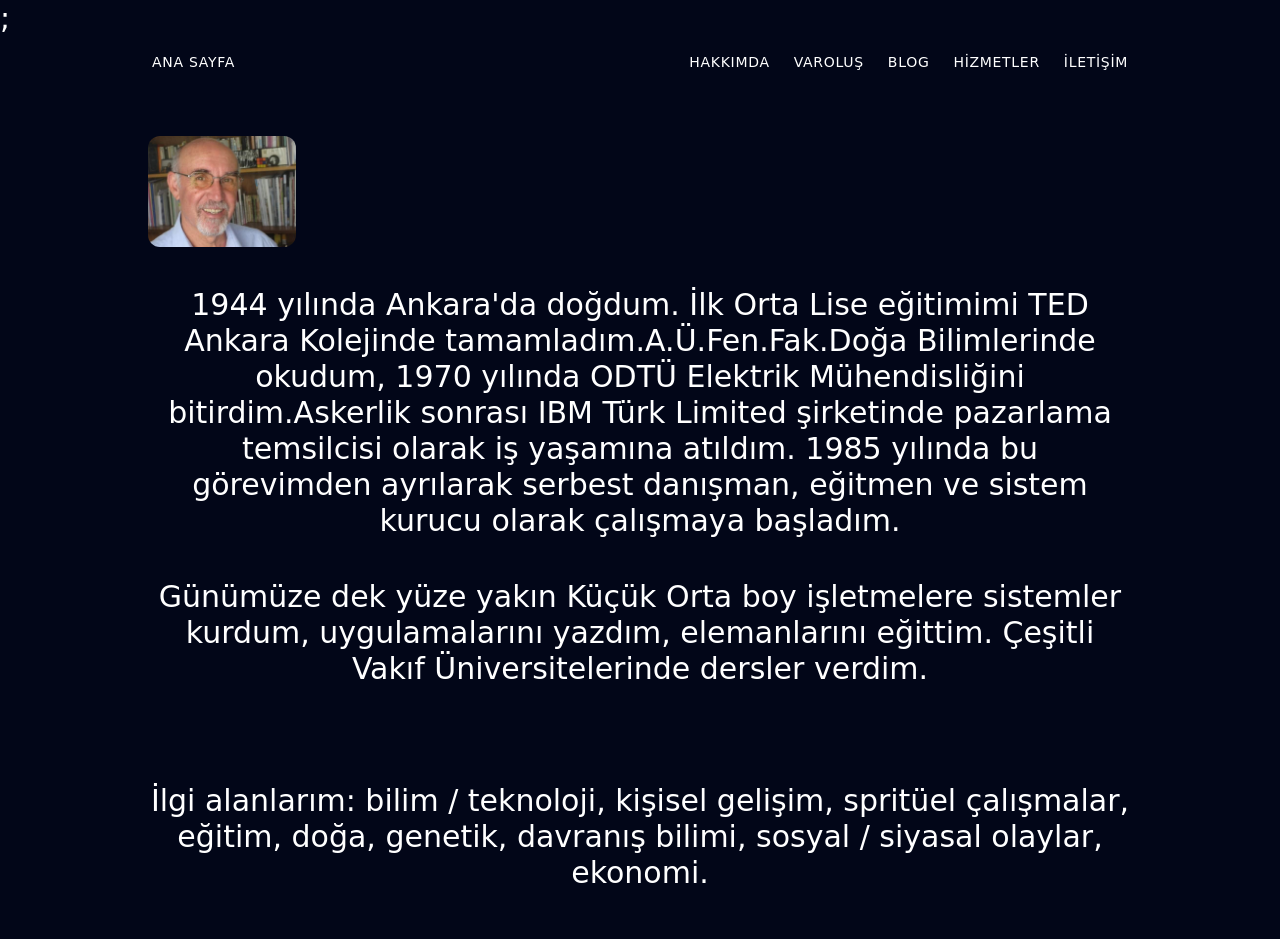
==== hakkimda.html @ 96f3f8d5 "ilaveler2 Co-authored-by: Copilot <copilot@github.com>" ====
<!DOCTYPE html>;
<html lang="tr">
  <head>
    <meta charset="UTF-8" />
    <meta name="viewport" content="width=device-width, initial-scale=1.0" />
      <link href="/src/output.css" rel="stylesheet" />
    <title>Kemal'in sitesi</title>
  </head>
  <body class="bg-slate-950 text-3xl text-white ">
    <header class="max-w-5xl mx-auto px-5 py-3">
      <nav>
        <ul class="tracking-wider flex flex-wrap gap-x-4 gap-y-1 text-sm justify-center sm:justify-between">
  <li class="sm:me-auto hover:bg-fuchsia-700 transition-colors p-1 rounded-sm"><a href="index.html">ANA SAYFA</a></li>
          <li class="hover:bg-fuchsia-700 transition-colors p-1 rounded-sm"><a href="hakkimda.html">HAKKIMDA</a></li>
          <li class="hover:bg-fuchsia-700 transition-colors p-1 rounded-sm"><a href="https://blog-88.kemalgencay.deno.net/blog/varolus1">VAROLUŞ</a></li>
          <li class="hover:bg-fuchsia-700 transition-colors p-1 rounded-sm"><a href="https://blog-88.kemalgencay.deno.net/">BLOG</a></li>
          <li class="hover:bg-fuchsia-700 transition-colors p-1 rounded-sm"><a href="#">HİZMETLER</a></li>
          <li class="hover:bg-fuchsia-700 transition-colors p-1 rounded-sm"><a href="#">İLETİŞİM</a></li>
        </ul>
      </nav>
    </header>
     <section class="space-y-5 text-center max-w-5xl mx-auto px-5 py-12 grid gap-5 grid-cols-2 items-center ">
          <img src="/eskiben.jpg" alt="Kemal" width="148" height="148" class="rounded-xl"/>
          <p>
            1944 yılında Ankara'da doğdum. İlk Orta Lise eğitimimi TED Ankara
            Kolejinde tamamladım.A.Ü.Fen.Fak.Doğa Bilimlerinde okudum, 1970
            yılında ODTÜ Elektrik Mühendisliğini bitirdim.Askerlik sonrası IBM
            Türk Limited şirketinde pazarlama temsilcisi olarak iş yaşamına
            atıldım. 1985 yılında bu görevimden ayrılarak serbest danışman,
            eğitmen ve sistem kurucu olarak çalışmaya başladım.
          </p>
          <p>
              Günümüze dek yüze yakın Küçük Orta boy işletmelere sistemler
              kurdum, uygulamalarını yazdım, elemanlarını eğittim. Çeşitli Vakıf
              Üniversitelerinde dersler verdim.
            </p>
          </br>

          <p>
            İlgi alanlarım: bilim / teknoloji, kişisel gelişim, spritüel
            çalışmalar, eğitim, doğa, genetik, davranış bilimi, sosyal / siyasal
            olaylar, ekonomi.
          </p>
         </div>
      </div>
---- src/output.css ----
/*! tailwindcss v4.2.2 | MIT License | https://tailwindcss.com */
@layer properties;
@layer theme, base, components, utilities;
@layer theme {
  :root, :host {
    --font-sans: ui-sans-serif, system-ui, sans-serif, "Apple Color Emoji",
      "Segoe UI Emoji", "Segoe UI Symbol", "Noto Color Emoji";
    --font-mono: ui-monospace, SFMono-Regular, Menlo, Monaco, Consolas, "Liberation Mono",
      "Courier New", monospace;
    --color-blue-500: oklch(62.3% 0.214 259.815);
    --color-fuchsia-700: oklch(51.8% 0.253 323.949);
    --color-fuchsia-800: oklch(45.2% 0.211 324.591);
    --color-slate-950: oklch(12.9% 0.042 264.695);
    --color-white: #fff;
    --spacing: 0.25rem;
    --container-3xl: 48rem;
    --container-5xl: 64rem;
    --text-sm: 0.875rem;
    --text-sm--line-height: calc(1.25 / 0.875);
    --text-3xl: 1.875rem;
    --text-3xl--line-height: calc(2.25 / 1.875);
    --text-4xl: 2.25rem;
    --text-4xl--line-height: calc(2.5 / 2.25);
    --font-weight-bold: 700;
    --tracking-wider: 0.05em;
    --radius-sm: 0.25rem;
    --radius-xl: 0.75rem;
    --default-transition-duration: 150ms;
    --default-transition-timing-function: cubic-bezier(0.4, 0, 0.2, 1);
    --default-font-family: var(--font-sans);
    --default-mono-font-family: var(--font-mono);
  }
}
@layer base {
  *, ::after, ::before, ::backdrop, ::file-selector-button {
    box-sizing: border-box;
    margin: 0;
    padding: 0;
    border: 0 solid;
  }
  html, :host {
    line-height: 1.5;
    -webkit-text-size-adjust: 100%;
    tab-size: 4;
    font-family: var(--default-font-family, ui-sans-serif, system-ui, sans-serif, "Apple Color Emoji", "Segoe UI Emoji", "Segoe UI Symbol", "Noto Color Emoji");
    font-feature-settings: var(--default-font-feature-settings, normal);
    font-variation-settings: var(--default-font-variation-settings, normal);
    -webkit-tap-highlight-color: transparent;
  }
  hr {
    height: 0;
    color: inherit;
    border-top-width: 1px;
  }
  abbr:where([title]) {
    -webkit-text-decoration: underline dotted;
    text-decoration: underline dotted;
  }
  h1, h2, h3, h4, h5, h6 {
    font-size: inherit;
    font-weight: inherit;
  }
  a {
    color: inherit;
    -webkit-text-decoration: inherit;
    text-decoration: inherit;
  }
  b, strong {
    font-weight: bolder;
  }
  code, kbd, samp, pre {
    font-family: var(--default-mono-font-family, ui-monospace, SFMono-Regular, Menlo, Monaco, Consolas, "Liberation Mono", "Courier New", monospace);
    font-feature-settings: var(--default-mono-font-feature-settings, normal);
    font-variation-settings: var(--default-mono-font-variation-settings, normal);
    font-size: 1em;
  }
  small {
    font-size: 80%;
  }
  sub, sup {
    font-size: 75%;
    line-height: 0;
    position: relative;
    vertical-align: baseline;
  }
  sub {
    bottom: -0.25em;
  }
  sup {
    top: -0.5em;
  }
  table {
    text-indent: 0;
    border-color: inherit;
    border-collapse: collapse;
  }
  :-moz-focusring {
    outline: auto;
  }
  progress {
    vertical-align: baseline;
  }
  summary {
    display: list-item;
  }
  ol, ul, menu {
    list-style: none;
  }
  img, svg, video, canvas, audio, iframe, embed, object {
    display: block;
    vertical-align: middle;
  }
  img, video {
    max-width: 100%;
    height: auto;
  }
  button, input, select, optgroup, textarea, ::file-selector-button {
    font: inherit;
    font-feature-settings: inherit;
    font-variation-settings: inherit;
    letter-spacing: inherit;
    color: inherit;
    border-radius: 0;
    background-color: transparent;
    opacity: 1;
  }
  :where(select:is([multiple], [size])) optgroup {
    font-weight: bolder;
  }
  :where(select:is([multiple], [size])) optgroup option {
    padding-inline-start: 20px;
  }
  ::file-selector-button {
    margin-inline-end: 4px;
  }
  ::placeholder {
    opacity: 1;
  }
  @supports (not (-webkit-appearance: -apple-pay-button))  or (contain-intrinsic-size: 1px) {
    ::placeholder {
      color: currentcolor;
      @supports (color: color-mix(in lab, red, red)) {
        color: color-mix(in oklab, currentcolor 50%, transparent);
      }
    }
  }
  textarea {
    resize: vertical;
  }
  ::-webkit-search-decoration {
    -webkit-appearance: none;
  }
  ::-webkit-date-and-time-value {
    min-height: 1lh;
    text-align: inherit;
  }
  ::-webkit-datetime-edit {
    display: inline-flex;
  }
  ::-webkit-datetime-edit-fields-wrapper {
    padding: 0;
  }
  ::-webkit-datetime-edit, ::-webkit-datetime-edit-year-field, ::-webkit-datetime-edit-month-field, ::-webkit-datetime-edit-day-field, ::-webkit-datetime-edit-hour-field, ::-webkit-datetime-edit-minute-field, ::-webkit-datetime-edit-second-field, ::-webkit-datetime-edit-millisecond-field, ::-webkit-datetime-edit-meridiem-field {
    padding-block: 0;
  }
  ::-webkit-calendar-picker-indicator {
    line-height: 1;
  }
  :-moz-ui-invalid {
    box-shadow: none;
  }
  button, input:where([type="button"], [type="reset"], [type="submit"]), ::file-selector-button {
    appearance: button;
  }
  ::-webkit-inner-spin-button, ::-webkit-outer-spin-button {
    height: auto;
  }
  [hidden]:where(:not([hidden="until-found"])) {
    display: none !important;
  }
}
@layer utilities {
  .mx-auto {
    margin-inline: auto;
  }
  .flex {
    display: flex;
  }
  .grid {
    display: grid;
  }
  .inline-block {
    display: inline-block;
  }
  .max-w-5xl {
    max-width: var(--container-5xl);
  }
  .flex-wrap {
    flex-wrap: wrap;
  }
  .items-center {
    align-items: center;
  }
  .justify-center {
    justify-content: center;
  }
  .gap-5 {
    gap: calc(var(--spacing) * 5);
  }
  .space-y-5 {
    :where(& > :not(:last-child)) {
      --tw-space-y-reverse: 0;
      margin-block-start: calc(calc(var(--spacing) * 5) * var(--tw-space-y-reverse));
      margin-block-end: calc(calc(var(--spacing) * 5) * calc(1 - var(--tw-space-y-reverse)));
    }
  }
  .gap-x-4 {
    column-gap: calc(var(--spacing) * 4);
  }
  .gap-y-1 {
    row-gap: calc(var(--spacing) * 1);
  }
  .rounded-full {
    border-radius: calc(infinity * 1px);
  }
  .rounded-sm {
    border-radius: var(--radius-sm);
  }
  .rounded-xl {
    border-radius: var(--radius-xl);
  }
  .bg-fuchsia-700 {
    background-color: var(--color-fuchsia-700);
  }
  .bg-slate-950 {
    background-color: var(--color-slate-950);
  }
  .p-1 {
    padding: calc(var(--spacing) * 1);
  }
  .px-5 {
    padding-inline: calc(var(--spacing) * 5);
  }
  .px-7 {
    padding-inline: calc(var(--spacing) * 7);
  }
  .py-3 {
    padding-block: calc(var(--spacing) * 3);
  }
  .py-4 {
    padding-block: calc(var(--spacing) * 4);
  }
  .py-12 {
    padding-block: calc(var(--spacing) * 12);
  }
  .text-center {
    text-align: center;
  }
  .text-3xl {
    font-size: var(--text-3xl);
    line-height: var(--tw-leading, var(--text-3xl--line-height));
  }
  .text-4xl {
    font-size: var(--text-4xl);
    line-height: var(--tw-leading, var(--text-4xl--line-height));
  }
  .text-sm {
    font-size: var(--text-sm);
    line-height: var(--tw-leading, var(--text-sm--line-height));
  }
  .text-\[1\.2rem\] {
    font-size: 1.2rem;
  }
  .font-bold {
    --tw-font-weight: var(--font-weight-bold);
    font-weight: var(--font-weight-bold);
  }
  .tracking-wider {
    --tw-tracking: var(--tracking-wider);
    letter-spacing: var(--tracking-wider);
  }
  .text-blue-500 {
    color: var(--color-blue-500);
  }
  .text-white {
    color: var(--color-white);
  }
  .transition-colors {
    transition-property: color, background-color, border-color, outline-color, text-decoration-color, fill, stroke, --tw-gradient-from, --tw-gradient-via, --tw-gradient-to;
    transition-timing-function: var(--tw-ease, var(--default-transition-timing-function));
    transition-duration: var(--tw-duration, var(--default-transition-duration));
  }
  .hover\:bg-fuchsia-700 {
    &:hover {
      @media (hover: hover) {
        background-color: var(--color-fuchsia-700);
      }
    }
  }
  .hover\:bg-fuchsia-800 {
    &:hover {
      @media (hover: hover) {
        background-color: var(--color-fuchsia-800);
      }
    }
  }
  .sm\:me-auto {
    @media (width >= 40rem) {
      margin-inline-end: auto;
    }
  }
  .sm\:justify-between {
    @media (width >= 40rem) {
      justify-content: space-between;
    }
  }
  .md\:grid-cols-2 {
    @media (width >= 48rem) {
      grid-template-columns: repeat(2, minmax(0, 1fr));
    }
  }
}
@property --tw-space-y-reverse {
  syntax: "*";
  inherits: false;
  initial-value: 0;
}
@property --tw-font-weight {
  syntax: "*";
  inherits: false;
}
@property --tw-tracking {
  syntax: "*";
  inherits: false;
}
@layer properties {
  @supports ((-webkit-hyphens: none) and (not (margin-trim: inline))) or ((-moz-orient: inline) and (not (color:rgb(from red r g b)))) {
    *, ::before, ::after, ::backdrop {
      --tw-space-y-reverse: 0;
      --tw-font-weight: initial;
      --tw-tracking: initial;
    }
  }
}
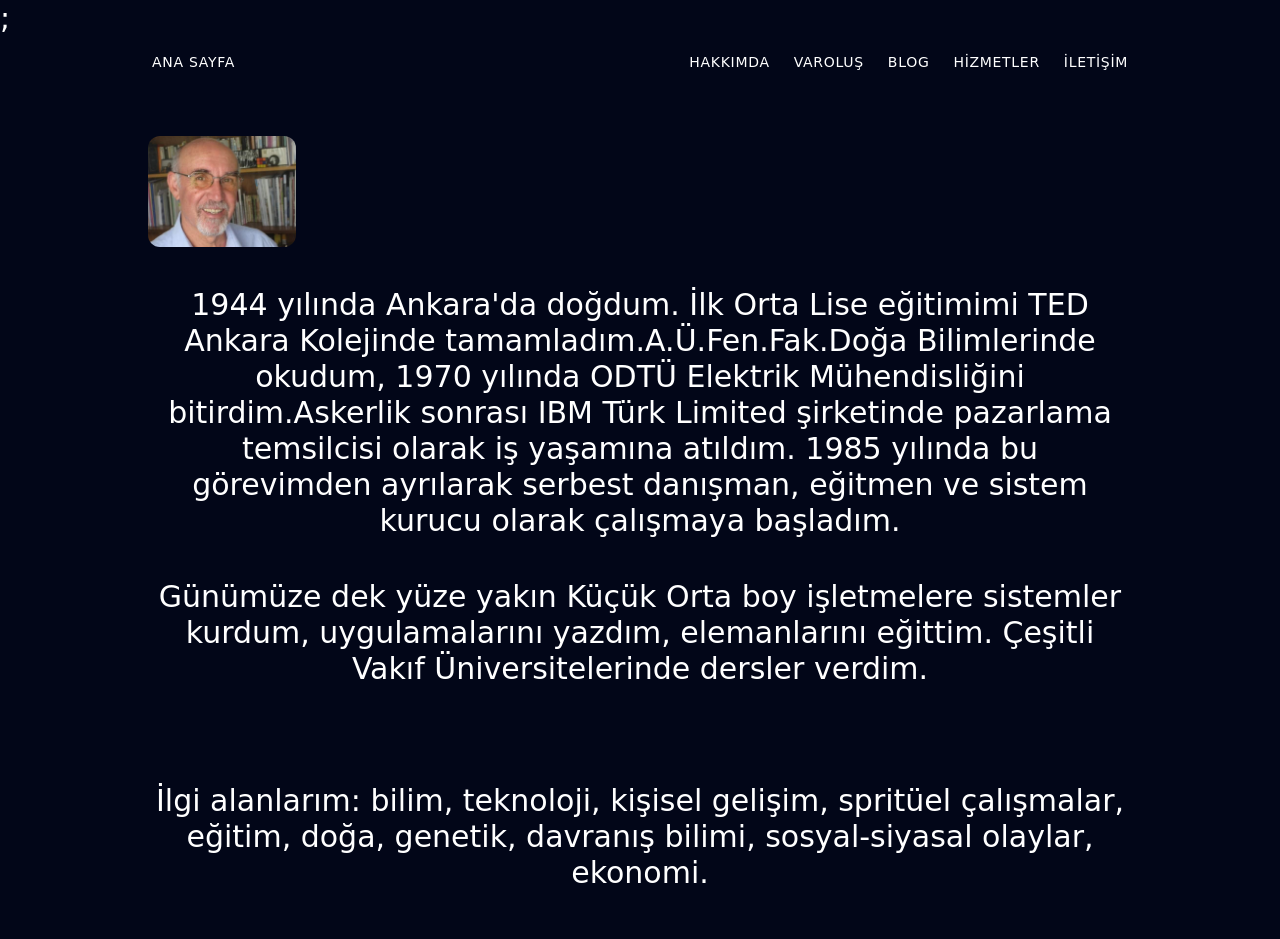
==== commit 45e4b557: "allignment" ====
--- a/hakkimda.html
+++ b/hakkimda.html
@@ -37,8 +37,8 @@
           </br>
 
           <p>
-            İlgi alanlarım: bilim / teknoloji, kişisel gelişim, spritüel
-            çalışmalar, eğitim, doğa, genetik, davranış bilimi, sosyal / siyasal
+            İlgi alanlarım: bilim, teknoloji, kişisel gelişim, spritüel
+            çalışmalar, eğitim, doğa, genetik, davranış bilimi, sosyal-siyasal
             olaylar, ekonomi.
           </p>
          </div>
